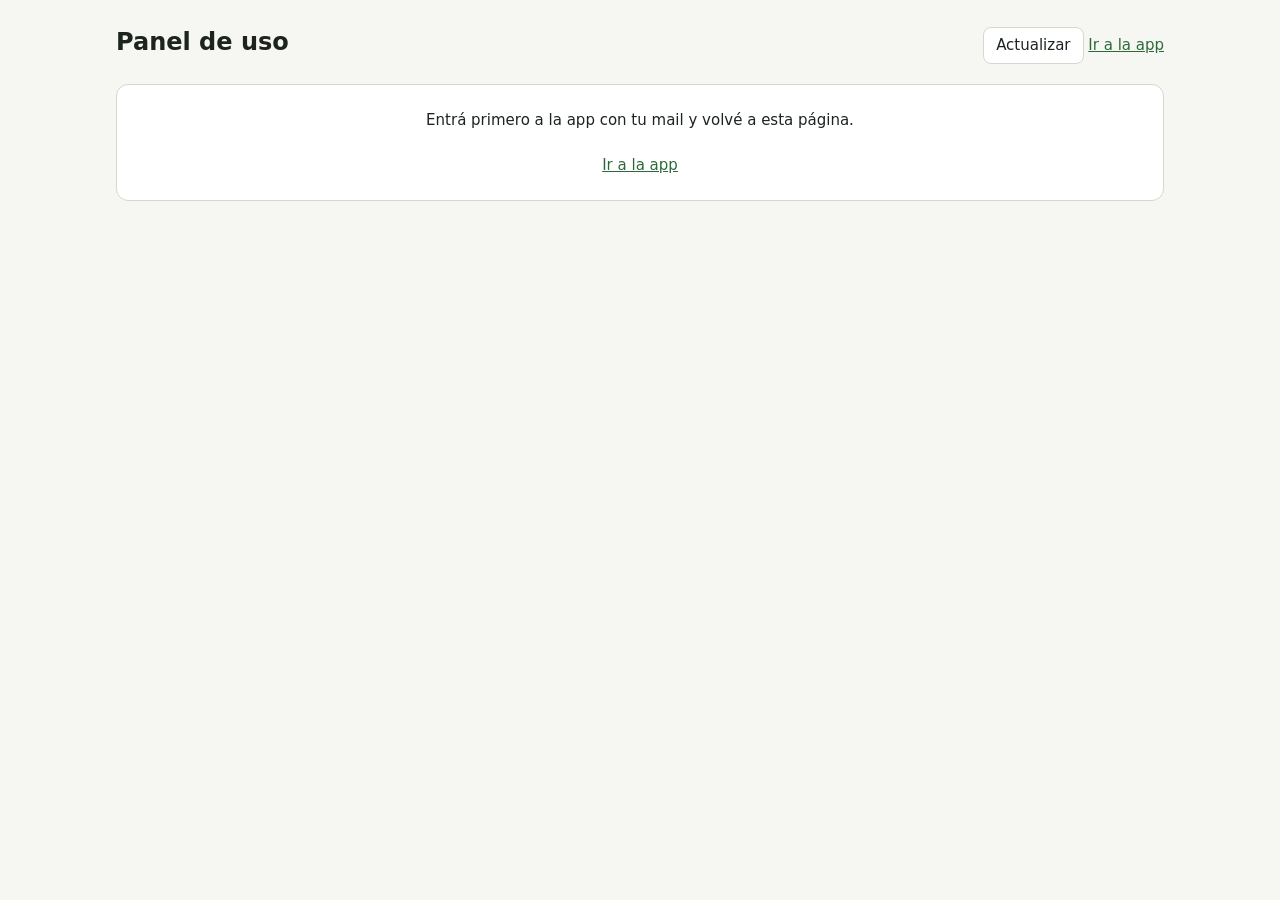
==== web/panel.html @ 6d6ba51a "Prueba gratis de 7 días, modo beta y panel de uso - Plan inicial configurable (tabla ajustes): "beta" ====
<!doctype html>
<html lang="es-UY">
<head>
<meta charset="utf-8">
<meta name="viewport" content="width=device-width, initial-scale=1">
<meta name="robots" content="noindex">
<title>Panel de uso · Plato y Pulso</title>
<style>
  :root{--bg:#F6F7F2;--card:#FFFFFF;--fg:#1D2420;--muted:#5A675D;--line:#D3DACB;--accent:#2D6A3A;--accent2:#C7832F}
  @media (prefers-color-scheme:dark){:root{--bg:#141A16;--card:#1B231E;--fg:#E8EDE6;--muted:#98A69B;--line:#2D3930;--accent:#7BC48A;--accent2:#E0A55A}}
  *{box-sizing:border-box}
  body{margin:0;background:var(--bg);color:var(--fg);font:15px/1.5 system-ui,-apple-system,"Segoe UI",sans-serif}
  main{max-width:1080px;margin:0 auto;padding:24px 16px 64px}
  h1{font-size:24px;margin:0}
  h2{font-size:16px;margin:0 0 12px}
  .top{display:flex;justify-content:space-between;align-items:baseline;gap:12px;flex-wrap:wrap;margin-bottom:20px}
  .muted{color:var(--muted);font-size:13px}
  .grid{display:grid;grid-template-columns:repeat(2,minmax(0,1fr));gap:10px;margin-bottom:12px}
  @media (min-width:720px){.grid{grid-template-columns:repeat(4,minmax(0,1fr))}}
  .card{background:var(--card);border:1px solid var(--line);border-radius:12px;padding:14px 16px}
  .kpi b{display:block;font-size:26px;line-height:1.1;font-variant-numeric:tabular-nums}
  .two{display:grid;grid-template-columns:repeat(auto-fit,minmax(min(320px,100%),1fr));gap:12px;margin-bottom:12px}
  .bars{display:flex;align-items:flex-end;gap:3px;height:140px;padding-top:8px}
  .bars div{flex:1;background:var(--accent);border-radius:3px 3px 0 0;min-height:2px;position:relative}
  .bars div:hover::after{content:attr(data-t);position:absolute;bottom:100%;left:50%;transform:translateX(-50%);background:var(--fg);color:var(--bg);font-size:12px;padding:2px 6px;border-radius:4px;white-space:nowrap}
  .eje{display:flex;justify-content:space-between;font-size:12px;color:var(--muted);margin-top:4px}
  table{border-collapse:collapse;width:100%;font-size:14px}
  th,td{text-align:left;padding:8px 6px;border-top:1px solid var(--line);white-space:nowrap}
  th{color:var(--muted);font-weight:600;font-size:12px}
  td.n{text-align:right;font-variant-numeric:tabular-nums}
  .scroll{overflow-x:auto}
  .fila{display:flex;justify-content:space-between;padding:6px 0;border-top:1px solid var(--line)}
  .fila:first-of-type{border-top:0}
  .aviso{padding:24px;text-align:center}
  a{color:var(--accent)}
  button{font:inherit;padding:6px 12px;border-radius:8px;border:1px solid var(--line);background:var(--card);color:var(--fg);cursor:pointer}
</style>
</head>
<body>
<main>
  <div class="top">
    <div><h1>Panel de uso</h1><span class="muted" id="gen">Cargando…</span></div>
    <div><button id="recargar" type="button">Actualizar</button> <a href="./">Ir a la app</a></div>
  </div>
  <div id="contenido"></div>
</main>
<script src="vendor/supabase.js"></script>
<script src="config.js"></script>
<script src="panel.js"></script>
</body>
</html>
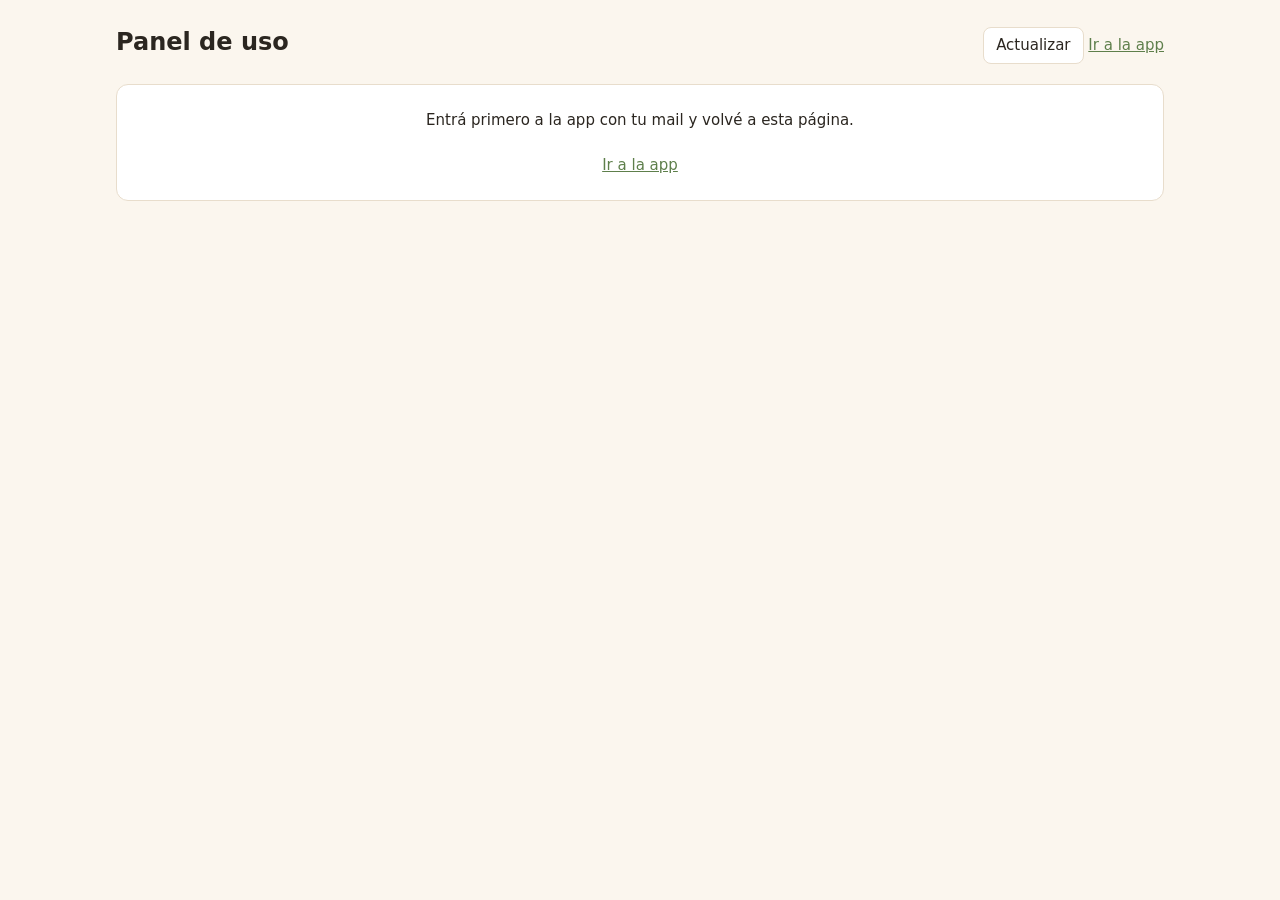
==== commit 6619a4e3: "Rediseño estilo Cálido: crema, oliva y terracota, títulos en Fraunces - Paleta nueva en modo claro y" ====
--- a/web/panel.html
+++ b/web/panel.html
@@ -6,8 +6,8 @@
 <meta name="robots" content="noindex">
 <title>Panel de uso · Plato y Pulso</title>
 <style>
-  :root{--bg:#F6F7F2;--card:#FFFFFF;--fg:#1D2420;--muted:#5A675D;--line:#D3DACB;--accent:#2D6A3A;--accent2:#C7832F}
-  @media (prefers-color-scheme:dark){:root{--bg:#141A16;--card:#1B231E;--fg:#E8EDE6;--muted:#98A69B;--line:#2D3930;--accent:#7BC48A;--accent2:#E0A55A}}
+  :root{--bg:#FBF6EE;--card:#FFFFFF;--fg:#2B2620;--muted:#756A5C;--line:#E8DDCC;--accent:#5E7F4B;--accent2:#B9532C}
+  @media (prefers-color-scheme:dark){:root{--bg:#17140F;--card:#221E18;--fg:#F1EADF;--muted:#B3A795;--line:#3A332A;--accent:#A3C48A;--accent2:#F09A74}}
   *{box-sizing:border-box}
   body{margin:0;background:var(--bg);color:var(--fg);font:15px/1.5 system-ui,-apple-system,"Segoe UI",sans-serif}
   main{max-width:1080px;margin:0 auto;padding:24px 16px 64px}
